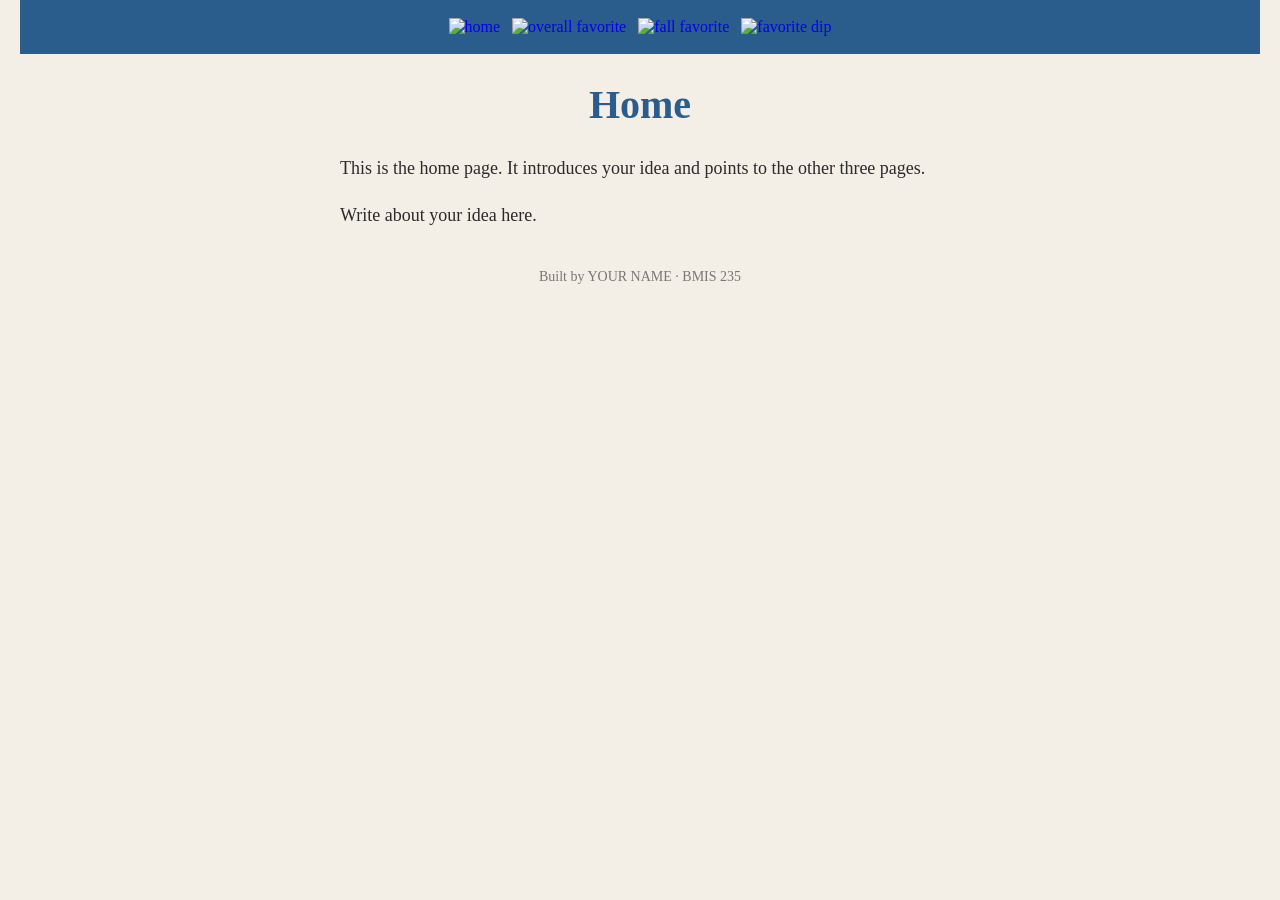
==== index.html @ 3d26fdd8 "Update navigation links in index.html" ====
<!DOCTYPE html>
<!--
  Author: YOUR NAME
  GU username: YOUR-GU-USERNAME
  Course: BMIS 235 - HTML-3
-->
<html lang="en">
<head>
<meta charset="utf-8">
<meta name="author" content="YOUR NAME">
<title>Home</title>

<!-- this one line connects the page to the stylesheet -->
<link rel="stylesheet" href="styles.css">
</head>
<body>

<!-- ===== MENU ============================================================
     The menu is four links. Each link wraps an image instead of words.
     Build it once on this page, check that every link works,
     then copy the whole <nav> block and paste it over the menu on the
     other three pages, so every page has the exact same menu.
     ===================================================================== -->
<nav>
    <a href="index.html"><img src="img/home.png" alt="home"></a>
    <a href="overallfav.html"><img src="img/overallfav.png" alt="overall favorite"></a>
    <a href="fallfav.html"><img src="img/fallfav.png" alt="fall favorite "></a>
    <a href="favdip.html"><img src="img/favdip.png" alt="favorite dip"></a>
</nav>

<h1>Home</h1>
<p>This is the home page. It introduces your idea and points to the other three pages.</p>
<p>Write about your idea here.</p>

<!-- ===== SHOWCASE ======================================================
     This box is empty on purpose. In Part 7 you paste an interactive
     graphic BETWEEN the opening <div> and the closing </div> below.
     ===================================================================== -->
<div class="showcase"></div>

<!-- Footer: fill in your name -->
<footer>Built by YOUR NAME &middot; BMIS 235</footer>

</body>
</html>
---- styles.css ----
/* =====================================================================
   styles.css  ·  YOUR BRAND
   ---------------------------------------------------------------------
   This one file is your brand guide. Every page that links to it gets
   the same font, the same colors and the same spacing.
   Change a color here once, and every page changes.

   Use the same font and colors you picked for your Excel menu images,
   so the menu and the pages look like one brand.
   ===================================================================== */

body {
    font-family: Georgia, "Times New Roman", serif;
    background-color: #f4efe6;
    color: #2b2b2b;
    margin: 0;
    padding: 0 20px 40px 20px;
}

/* the menu at the top of every page */
nav {
    background-color: #2b5d8c;
    padding: 14px;
    text-align: center;
}

/* every image inside the menu is forced to the same height.
   If your images still look different sizes, their WIDTHS are
   different: go back to Excel and make every cell the same size. */
nav img {
    height: 50px;
    margin: 4px;
    vertical-align: middle;
}

/* no underline or border around the image links */
nav a {
    text-decoration: none;
}

h1 {
    color: #2b5d8c;
    text-align: center;
    font-size: 40px;
}

p {
    max-width: 600px;
    margin: 20px auto;
    font-size: 18px;
    line-height: 1.5;
}

footer {
    text-align: center;
    font-size: 14px;
    color: #777777;
    margin-top: 40px;
}
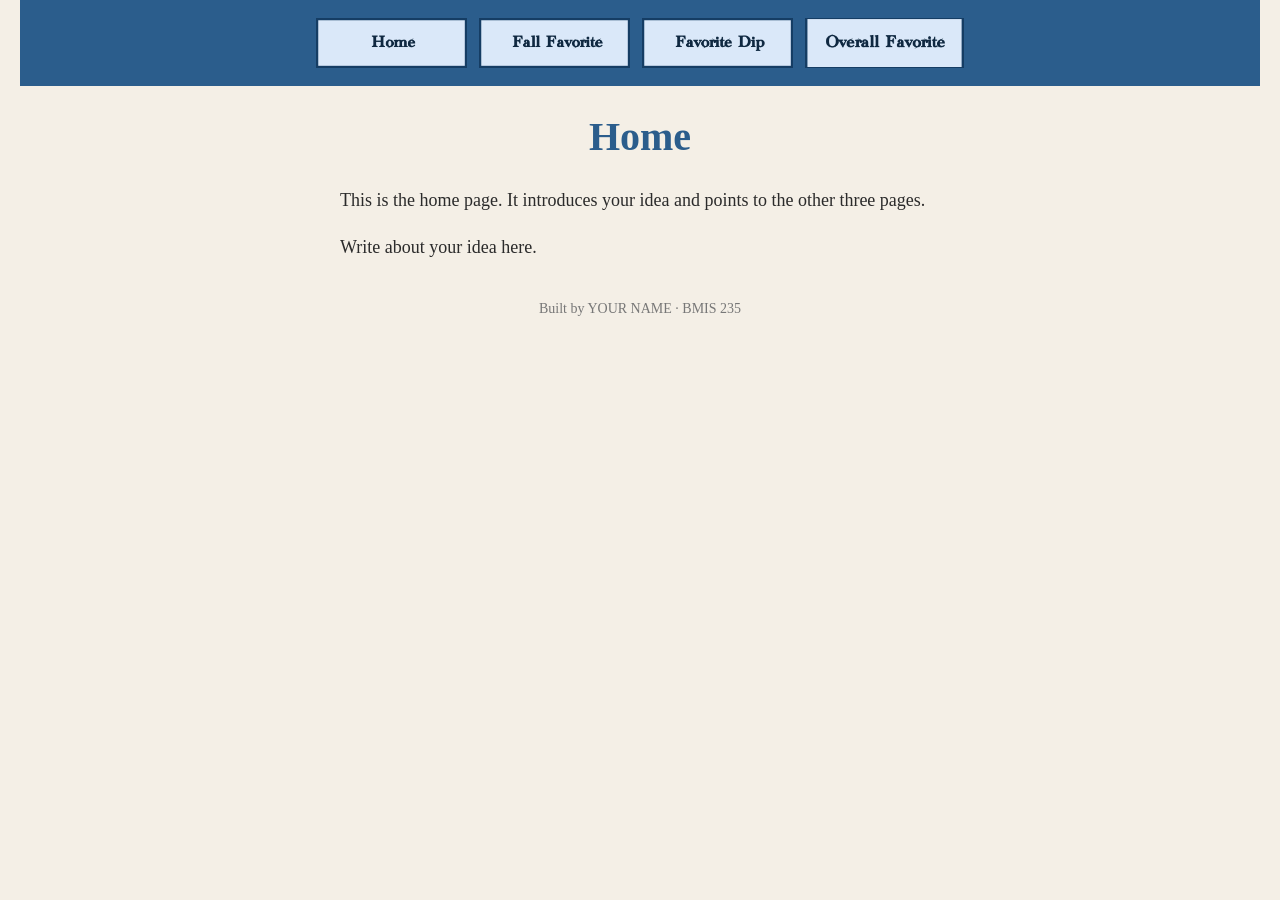
==== commit 73d770c3: "Re-add overall favorite link to navigation" ====
--- a/index.html
+++ b/index.html
@@ -23,9 +23,9 @@
      ===================================================================== -->
 <nav>
     <a href="index.html"><img src="img/home.png" alt="home"></a>
-    <a href="overallfav.html"><img src="img/overallfav.png" alt="overall favorite"></a>
     <a href="fallfav.html"><img src="img/fallfav.png" alt="fall favorite "></a>
     <a href="favdip.html"><img src="img/favdip.png" alt="favorite dip"></a>
+    <a href="overallfav.html"><img src="img/overallfav.png" alt="overall favorite"></a>
 </nav>
 
 <h1>Home</h1>
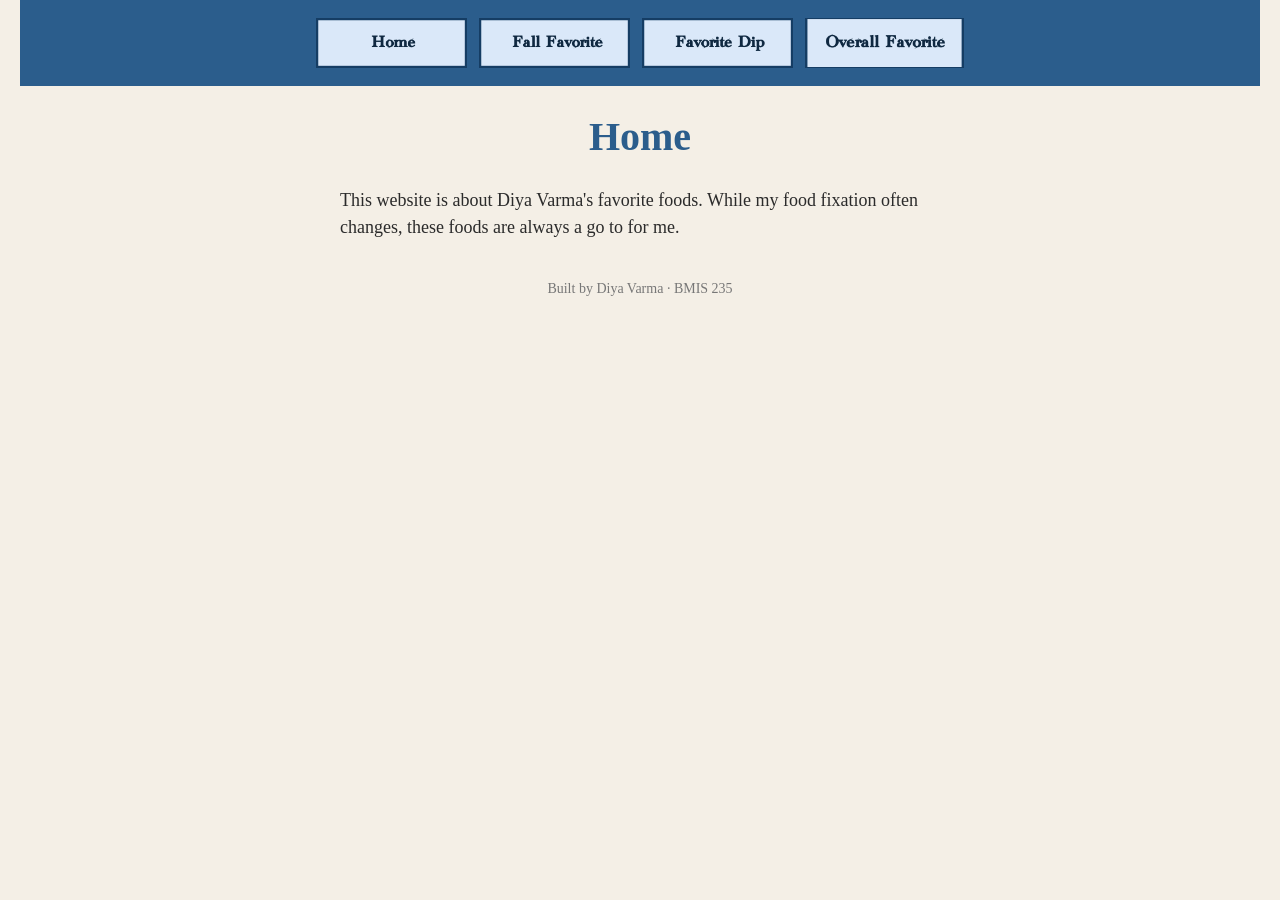
==== commit ee3b4041: "Update author details in index.html Updated author information and description on the homepage." ====
--- a/index.html
+++ b/index.html
@@ -1,13 +1,13 @@
 <!DOCTYPE html>
 <!--
-  Author: YOUR NAME
-  GU username: YOUR-GU-USERNAME
+  Author: Diya Varma
+  GU username: dvarma
   Course: BMIS 235 - HTML-3
 -->
 <html lang="en">
 <head>
 <meta charset="utf-8">
-<meta name="author" content="YOUR NAME">
+<meta name="author" content="Diya Varma">
 <title>Home</title>
 
 <!-- this one line connects the page to the stylesheet -->
@@ -29,8 +29,8 @@
 </nav>
 
 <h1>Home</h1>
-<p>This is the home page. It introduces your idea and points to the other three pages.</p>
-<p>Write about your idea here.</p>
+<p>This website is about Diya Varma's favorite foods. While my food fixation often changes, these foods are always a go to for me.</p>
+
 
 <!-- ===== SHOWCASE ======================================================
      This box is empty on purpose. In Part 7 you paste an interactive
@@ -39,7 +39,7 @@
 <div class="showcase"></div>
 
 <!-- Footer: fill in your name -->
-<footer>Built by YOUR NAME &middot; BMIS 235</footer>
+<footer>Built by Diya Varma &middot; BMIS 235</footer>
 
 </body>
 </html>
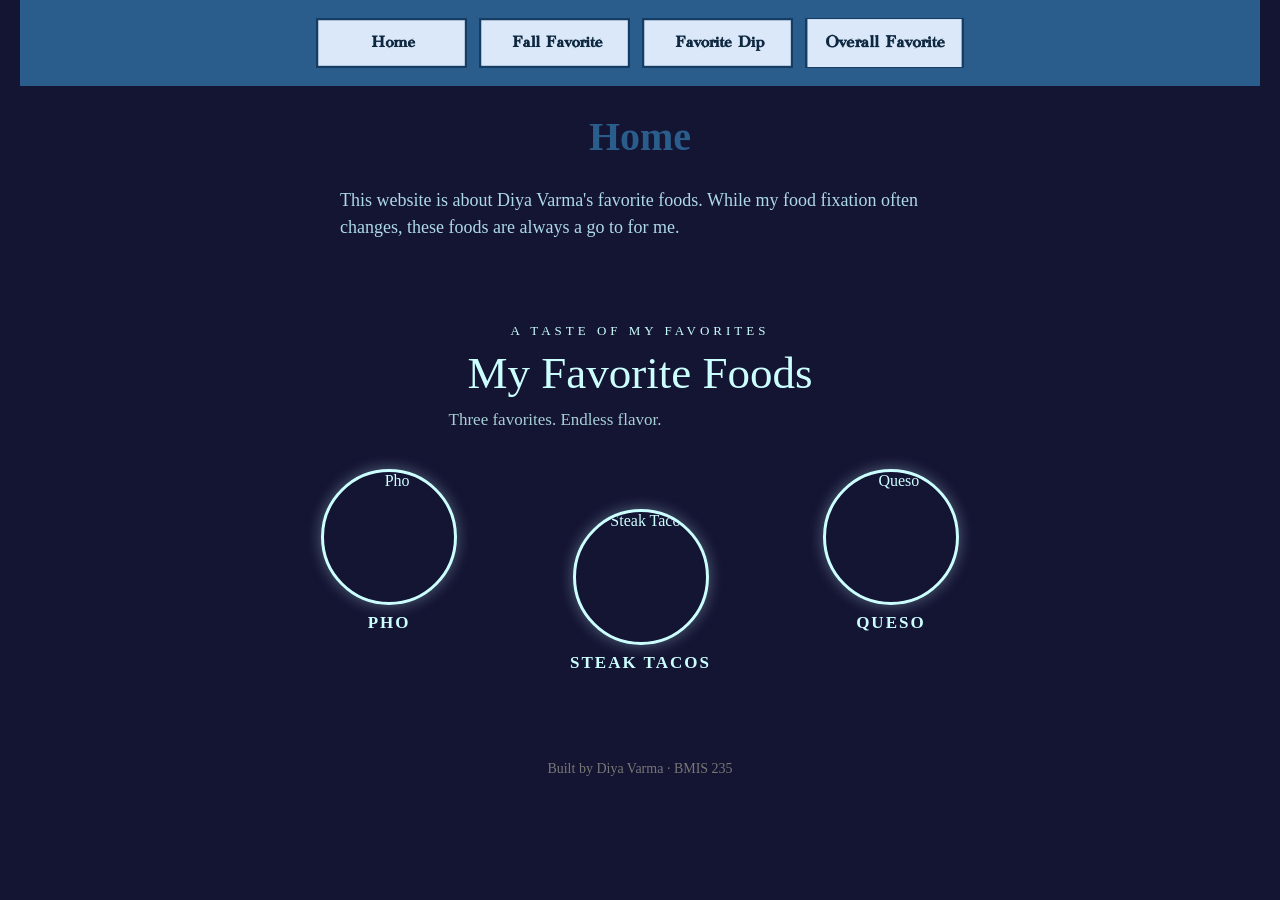
==== commit e123c4c5: "Implement interactive food showcase in index.html Added an interactive food showcase with images and" ====
--- a/index.html
+++ b/index.html
@@ -36,7 +36,217 @@
      This box is empty on purpose. In Part 7 you paste an interactive
      graphic BETWEEN the opening <div> and the closing </div> below.
      ===================================================================== -->
-<div class="showcase"></div>
+<div class="showcase">
+<!-- HTML: Creates the interactive food showcase and its three food images. -->
+<div class="showcase">
+  <div class="showcase-heading">
+    <span class="showcase-kicker">A TASTE OF MY FAVORITES</span>
+    <h2>My Favorite Foods</h2>
+    <p>Three favorites. Endless flavor.</p>
+  </div>
+
+  <div class="showcase-stage">
+    <div class="showcase-food showcase-pho">
+      <img src="images/pho.a.jpg" alt="Pho">
+      <span>PHO</span>
+    </div>
+
+    <div class="showcase-food showcase-tacos">
+      <img src="images/steaktacos.a.jpg" alt="Steak Tacos">
+      <span>STEAK TACOS</span>
+    </div>
+
+    <div class="showcase-food showcase-queso">
+      <img src="images/queso.a.jpg" alt="Queso">
+      <span>QUESO</span>
+    </div>
+  </div>
+
+  <div class="showcase-footer">MADE WITH A LITTLE EXTRA FLAVOR</div>
+</div>
+
+<style>
+/* CSS: Styles the showcase, food pictures, labels, and bouncing animations. */
+
+.showcase {
+  background: #141433;
+  color: #CCFFFF;
+  font-family: "Academy Engraved LET", serif;
+  width: 100%;
+  max-width: 850px;
+  height: 460px;
+  margin: 20px auto;
+  padding: 20px;
+  box-sizing: border-box;
+  border-radius: 18px;
+  overflow: hidden;
+  text-align: center;
+  position: relative;
+}
+
+.showcase-heading {
+  position: relative;
+  z-index: 2;
+}
+
+.showcase-kicker {
+  font-size: 13px;
+  letter-spacing: 4px;
+  color: #CCFFFF;
+}
+
+.showcase-heading h2 {
+  font-size: clamp(30px, 6vw, 45px);
+  margin: 8px 0;
+  font-weight: normal;
+}
+
+.showcase-heading p {
+  font-size: 17px;
+  margin: 0;
+  opacity: 0.8;
+}
+
+.showcase-stage {
+  height: 290px;
+  position: relative;
+  margin-top: 12px;
+}
+
+.showcase-food {
+  position: absolute;
+  width: 145px;
+  display: flex;
+  flex-direction: column;
+  align-items: center;
+  gap: 8px;
+  animation: showcase-bounce 3s ease-in-out infinite;
+  transition: filter 0.3s ease;
+  cursor: pointer;
+}
+
+.showcase-food img {
+  width: 130px;
+  height: 130px;
+  object-fit: cover;
+  border-radius: 50%;
+  border: 3px solid #CCFFFF;
+  box-shadow: 0 0 15px rgba(204, 255, 255, 0.35);
+  transition: transform 0.3s ease, box-shadow 0.3s ease;
+}
+
+.showcase-food span {
+  font-size: 17px;
+  letter-spacing: 2px;
+  font-weight: bold;
+}
+
+.showcase-food:hover img {
+  transform: scale(1.12);
+  box-shadow: 0 0 28px #CCFFFF;
+}
+
+.showcase-pho {
+  left: 8%;
+  top: 25px;
+  animation-delay: 0s;
+}
+
+.showcase-tacos {
+  left: calc(50% - 72px);
+  top: 65px;
+  animation-delay: 0.7s;
+}
+
+.showcase-queso {
+  right: 8%;
+  top: 25px;
+  animation-delay: 1.4s;
+}
+
+@keyframes showcase-bounce {
+  0%, 100% {
+    transform: translateY(0) rotate(-3deg);
+  }
+  50% {
+    transform: translateY(-22px) rotate(3deg);
+  }
+}
+
+.showcase-footer {
+  font-size: 12px;
+  letter-spacing: 3px;
+  opacity: 0.7;
+  margin-top: 0;
+}
+
+/* Keeps the pictures and labels fitting on smaller phone screens. */
+@media (max-width: 500px) {
+  .showcase {
+    height: 390px;
+    padding: 18px 8px;
+  }
+
+  .showcase-stage {
+    height: 235px;
+    margin-top: 18px;
+  }
+
+  .showcase-food {
+    width: 105px;
+  }
+
+  .showcase-food img {
+    width: 90px;
+    height: 90px;
+  }
+
+  .showcase-food span {
+    font-size: 13px;
+    letter-spacing: 1px;
+  }
+
+  .showcase-pho {
+    left: 2%;
+    top: 25px;
+  }
+
+  .showcase-tacos {
+    left: calc(50% - 52px);
+    top: 65px;
+  }
+
+  .showcase-queso {
+    right: 2%;
+    top: 25px;
+  }
+
+  .showcase-footer {
+    font-size: 10px;
+    letter-spacing: 1px;
+  }
+}
+
+/* JavaScript: Lets visitors pause and restart the bouncing pictures by clicking them. */
+</style>
+
+<script>
+(function () {
+  const showcase = document.currentScript.previousElementSibling.previousElementSibling;
+
+  if (!showcase || !showcase.classList.contains("showcase")) return;
+
+  const foods = showcase.querySelectorAll(".showcase-food");
+
+  foods.forEach(function (food) {
+    food.addEventListener("click", function () {
+      const paused = food.style.animationPlayState === "paused";
+      food.style.animationPlayState = paused ? "running" : "paused";
+    });
+  });
+})();
+</script>
+</div>
 
 <!-- Footer: fill in your name -->
 <footer>Built by Diya Varma &middot; BMIS 235</footer>
--- a/styles.css
+++ b/styles.css
@@ -10,9 +10,9 @@
    ===================================================================== */
 
 body {
-    font-family: Georgia, "Times New Roman", serif;
-    background-color: #f4efe6;
-    color: #2b2b2b;
+    font-family: Georgia, "Academy Engraved LET", serif;
+    background-color: #141433;
+    color: lightblue;
     margin: 0;
     padding: 0 20px 40px 20px;
 }
@@ -57,3 +57,16 @@
     color: #777777;
     margin-top: 40px;
 }
+.picture {
+  text-align: center;
+}
+
+.picture img {
+  max-width: 100%;
+  height: auto;
+}
+.email-link {
+  display: block;
+  text-align: center;
+  color: white;
+}
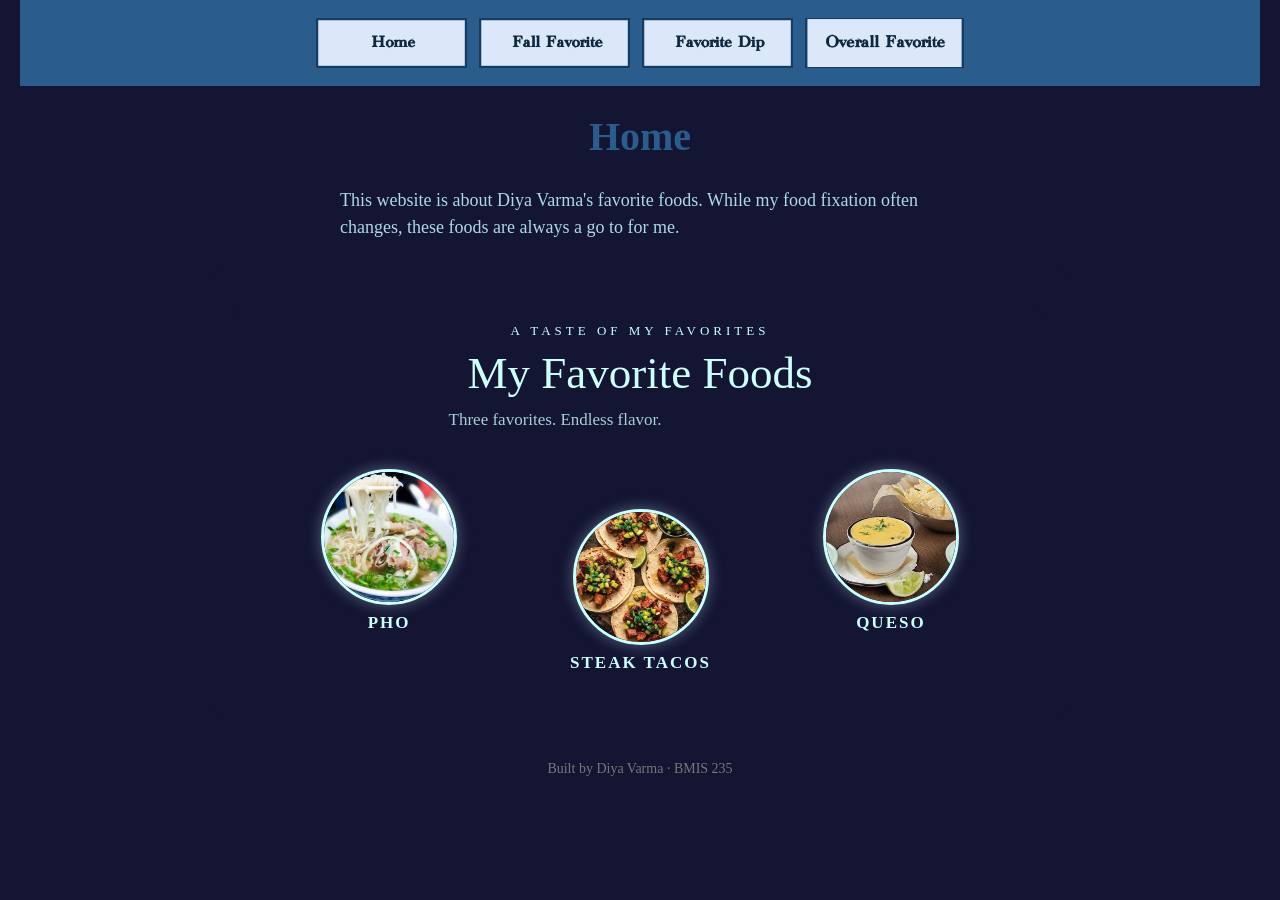
==== commit 2df91291: "Update image source paths in index.html" ====
--- a/index.html
+++ b/index.html
@@ -47,17 +47,17 @@
 
   <div class="showcase-stage">
     <div class="showcase-food showcase-pho">
-      <img src="images/pho.a.jpg" alt="Pho">
+      <img src="img/pho.a.jpg" alt="Pho">
       <span>PHO</span>
     </div>
 
     <div class="showcase-food showcase-tacos">
-      <img src="images/steaktacos.a.jpg" alt="Steak Tacos">
+      <img src="img/steaktacos.a.jpg" alt="Steak Tacos">
       <span>STEAK TACOS</span>
     </div>
 
     <div class="showcase-food showcase-queso">
-      <img src="images/queso.a.jpg" alt="Queso">
+      <img src="img/queso.a.jpg" alt="Queso">
       <span>QUESO</span>
     </div>
   </div>
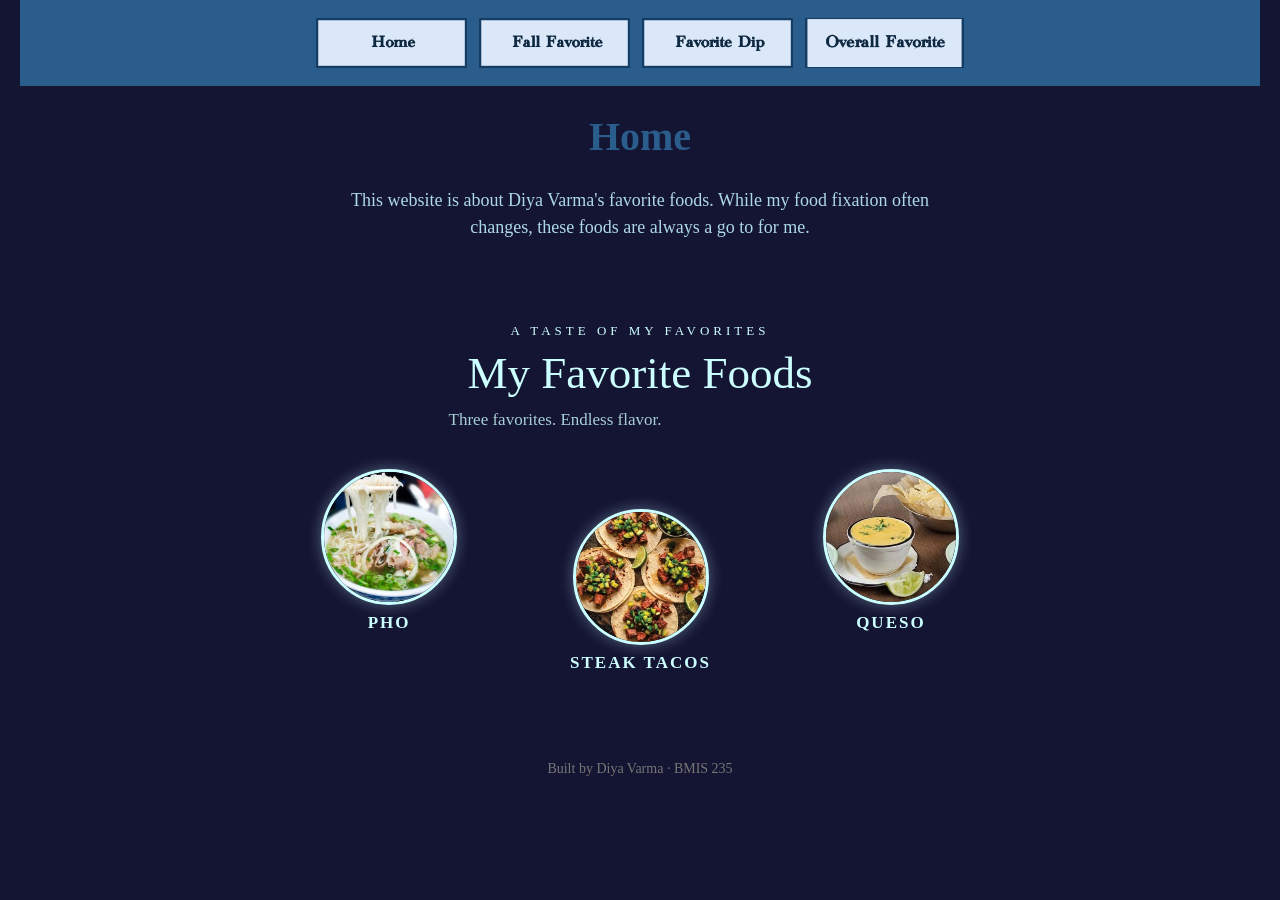
==== commit ac5fc77e: "Center align text in showcase styles" ====
--- a/index.html
+++ b/index.html
@@ -87,6 +87,7 @@
 .showcase-heading {
   position: relative;
   z-index: 2;
+  text-align: center;
 }
 
 .showcase-kicker {
@@ -99,12 +100,16 @@
   font-size: clamp(30px, 6vw, 45px);
   margin: 8px 0;
   font-weight: normal;
+  text-align: center;
 }
 
 .showcase-heading p {
   font-size: 17px;
   margin: 0;
   opacity: 0.8;
+  text-align: center;
+  width: 100%;
+  text-align: center;
 }
 
 .showcase-stage {
--- a/styles.css
+++ b/styles.css
@@ -15,6 +15,7 @@
     color: lightblue;
     margin: 0;
     padding: 0 20px 40px 20px;
+    text-align: center; 
 }
 
 /* the menu at the top of every page */
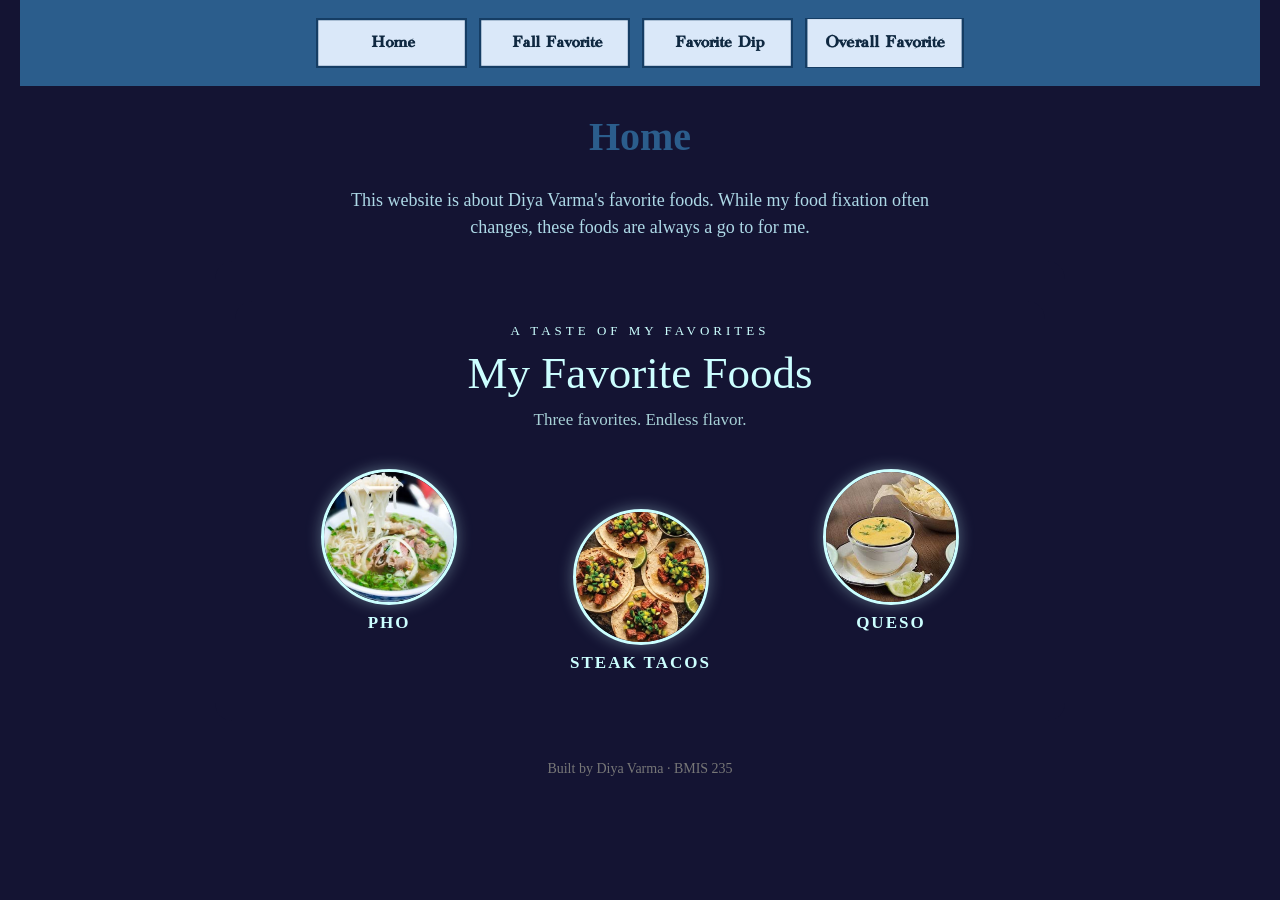
==== commit 4f53e26b: "Update .showcase-heading styles for better alignment Adjust styles for .showcase-heading to center c" ====
--- a/index.html
+++ b/index.html
@@ -102,14 +102,14 @@
   font-weight: normal;
   text-align: center;
 }
-
 .showcase-heading p {
   font-size: 17px;
-  margin: 0;
+  margin: 0 auto;
   opacity: 0.8;
   text-align: center;
   width: 100%;
-  text-align: center;
+  max-width: none;
+  display: block;
 }
 
 .showcase-stage {
